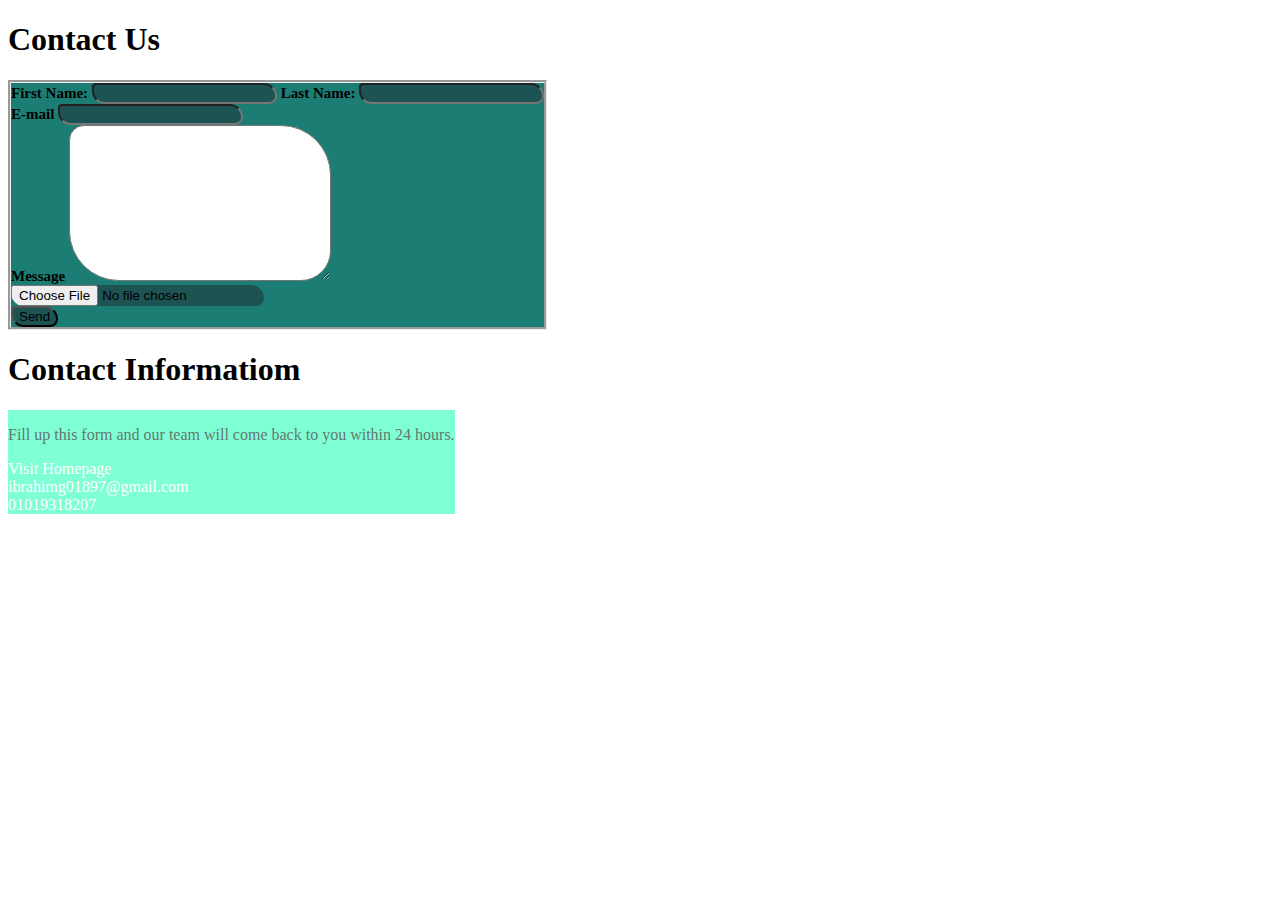
==== contactus.html @ 896a9e37 "initial upload" ====
<!DOCTYPE html>
<html lang="en">
  <head>
    <meta charset="UTF-8" />
    <meta name="viewport" content="width=device-width, initial-scale=1.0" />
    <title>Contact Us</title>

    <link rel="stylesheet" href="css/contactus.css" />
    <style></style>
  </head>
  <body>
    <h1>Contact Us</h1>

    <!--enctype="text/plain" otherwise it will be hard to read the content -->
    <form
      action="mailto:ibrahimg0987@gmail.com"
      method="post"
      enctype="text/plain" 
    >
      <div>
        <label for="fname">First Name: </label>
        <input type="text" name="fname" class="" />
        <label for="lname">Last Name: </label>
        <input type="text" name="lname" class="" />
      </div>
      <div>
        <label for="email">E-mail</label>
        <input type="email" name="email" class="" />
      </div>
      <div>
        <label for="message">Message</label>
        <textarea name="message" class="" cols="30" rows="10"></textarea>
      </div>
      <div>
        <input type="file" name="file" class="" />
      </div>
      <input type="submit" value="Send" />
    </form>

    <h1>Contact Informatiom</h1>
    <div style="background-color: aquamarine; display: inline-block">
      <p style="color: rgba(96, 96, 96, 0.868)">
        Fill up this form and our team will come back to you within 24 hours.
      </p>
      <a href="index.html">Visit Homepage</a>
      <br />
      <a href="mailto:ibrahimg01897@gmail.com">ibrahimg01897@gmail.com</a>
      <br />
      <a href="tel:+201019318207">01019318207</a>
    </div>
  </body>
</html>
---- css/contactus.css ----
form{
    background-color: rgb(27, 125, 115);
    border-style: groove;
    display: inline-block;
    
}
input{
    background-color: rgba(30, 51, 57, 0.558);
    border-radius: 15px 50px 30px;
    
}
label{
    text-shadow: 1ch;
    font: bold 15px arial italic;
}
textarea{
    border-radius: 15px 50px 30px;

}
a{
    text-decoration: none;
    color: white;
}
/* info{
    background-color: aquamarine;
} */
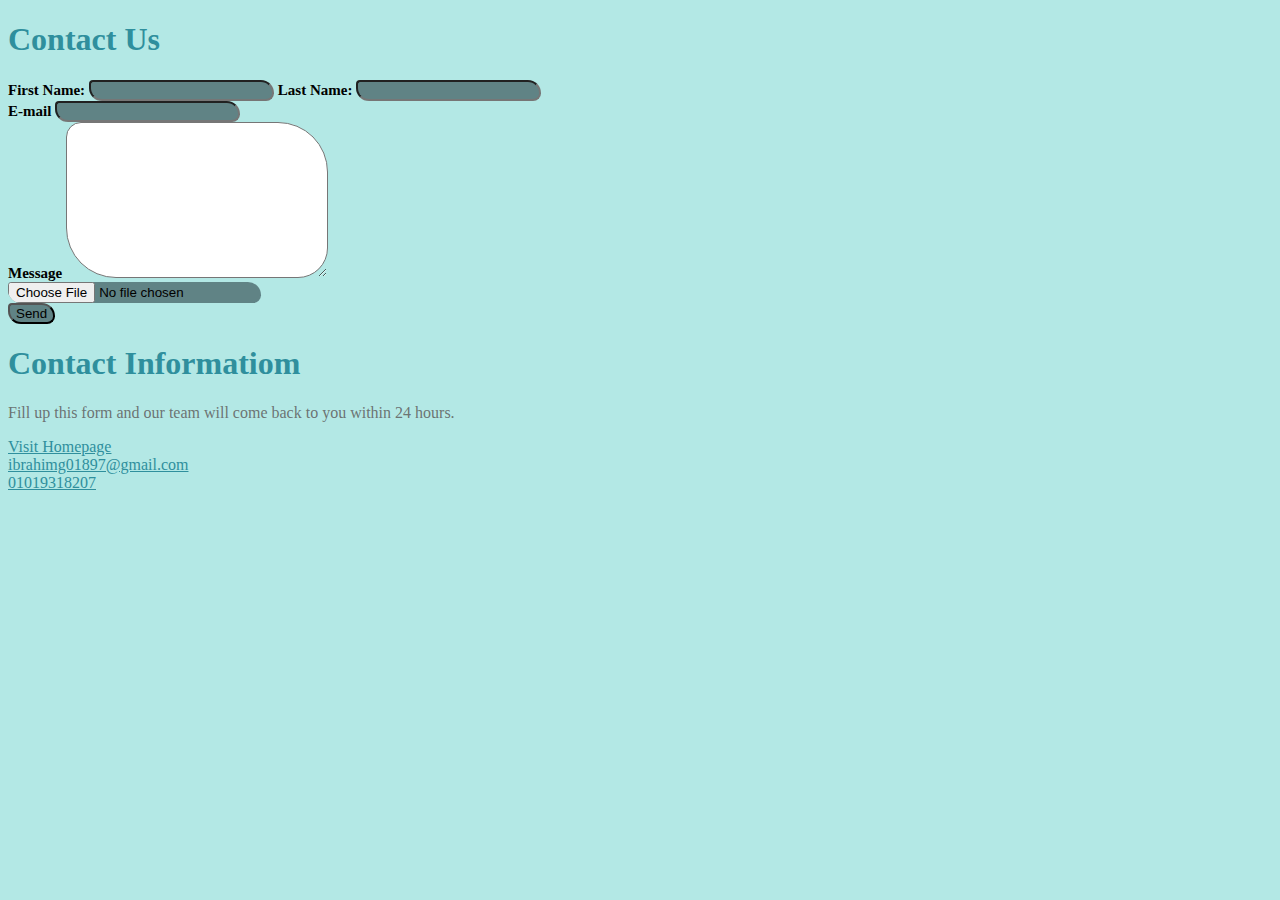
==== commit b605e1f6: "Few updates for the day" ====
--- a/contactus.html
+++ b/contactus.html
@@ -5,7 +5,7 @@
     <meta name="viewport" content="width=device-width, initial-scale=1.0" />
     <title>Contact Us</title>
 
-    <link rel="stylesheet" href="css/contactus.css" />
+    <link rel="stylesheet" href="css/styles.css" />
     <style></style>
   </head>
   <body>
@@ -15,7 +15,7 @@
     <form
       action="mailto:ibrahimg0987@gmail.com"
       method="post"
-      enctype="text/plain" 
+      enctype="text/plain"
     >
       <div>
         <label for="fname">First Name: </label>
@@ -38,7 +38,7 @@
     </form>
 
     <h1>Contact Informatiom</h1>
-    <div style="background-color: aquamarine; display: inline-block">
+    <div>
       <p style="color: rgba(96, 96, 96, 0.868)">
         Fill up this form and our team will come back to you within 24 hours.
       </p>
--- a/css/styles.css
+++ b/css/styles.css
@@ -0,0 +1,58 @@
+body{
+    background-color: #B3E8E5;
+}
+h1, h3{
+    color: #2F8F9D;
+}
+#loginh1{
+    text-align: center;
+
+}
+input{
+    background-color: rgba(30, 51, 57, 0.558);
+    border-radius: 15px 50px 30px;
+    
+}
+label{
+    text-shadow: 1ch;
+    font: bold 15px arial italic;
+}
+textarea{
+    border-radius: 15px 50px 30px;
+
+}
+a {
+    box-shadow: inset 0 0 0 0 #2F8F9D;
+    color: #2F8F9D;
+    margin: 0 -.25rem;
+    padding: 0 .25rem;
+    transition: color .3s ease-in-out, box-shadow .3s ease-in-out;
+  }
+  a:hover {
+    box-shadow: inset 100px 0 0 0 #2F8F9D;
+    color: white;
+  }
+
+.imgcenter{
+    display: block;
+    margin-left: auto;
+    margin-right: auto;
+    /* justify-content: center; */
+    /* width: 50%; */
+
+}
+hr{
+    border-style: dotted none none none;
+    /* size: 0px; */
+    height: 0px;
+    border-color: #2F8F9D;
+    border-top-width: 7px;
+    /* border-bottom-width: 0px; bottom is none already*/ 
+    width: 23%;
+    color: black;
+    
+}
+
+.mv:hover{
+    background-color: blue;
+}
